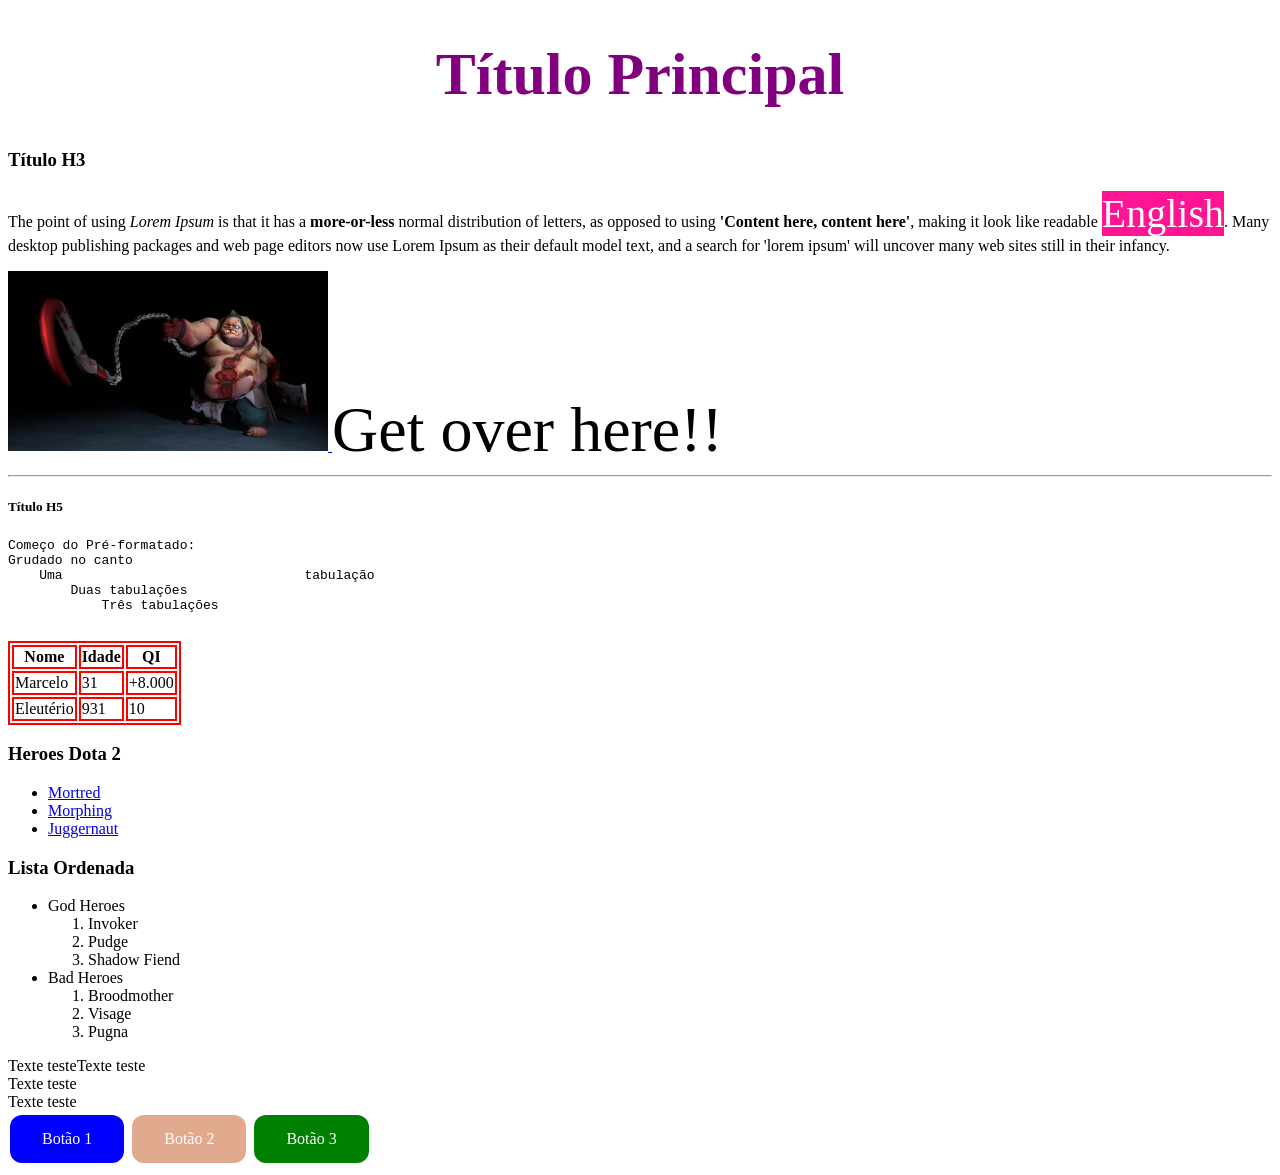
==== frontend/exemplos/primeiro/primeiro.html @ 9b502841 "Front-end avançado... exemplo 1 e 2" ====
﻿<!DOCTYPE html>
<!--    Comentários     -->
<html lang="en" xmlns="http://www.w3.org/1999/xhtml">
<head>
    <meta charset="utf-8" />
    <title>Jovem Programadora</title>
    <link href="estilo.css" rel="stylesheet"/>
    <style>
        th, td{
            border: solid 2px red;
        }
    </style>
</head>
<body>
    <h1>Título Principal</h1>
    <h3>Título H3</h3>
    <p>
        The point of using <em>Lorem Ipsum</em> is that it has a <strong>more-or-less</strong>
        normal distribution of letters, as opposed to using <b>'Content here, content here'</b>,
        making it look like readable
        <spam style="font-size: 40px; color:white; background-color:deeppink">English</spam>.
        Many desktop publishing packages and web page editors now use Lorem Ipsum as their default
        model text, and a search for 'lorem ipsum' will uncover many web sites still in their infancy.
    </p>
    <a href="https://www.w3schools.com">
        <img width="320" src="pudge.jpg" alt="Pudge" title="The Butcher" />
    </a>
    <span style="font-size: 64px">Get over here!!</span>
    <hr />
    <h5>Título H5</h5>
    <pre>Começo do Pré-formatado:
Grudado no canto
    Uma                               tabulação
        Duas tabulações
            Três tabulações
    </pre>
    <table style="border: solid 2px red">
        <thead>
            <tr>
                <th>Nome</th>
                <th>Idade</th>
                <th>QI</th>
            </tr>
            <tr>
                <td>Marcelo</td>
                <td>31</td>
                <td>+8.000</td>
            </tr>
            <tr>
                <td>Eleutério</td>
                <td>931</td>
                <td>10</td>
            </tr>
        </thead>
    </table>
    <h3>Heroes Dota 2</h3>
    <ul>
        <li><a href="https://www.dotabuff.com/heroes/phantom-assassin" target="_blank">Mortred</a></li>
        <li><a href="https://www.dotabuff.com/heroes/morphling" target="_blank">Morphing</a></li>
        <li><a href="https://www.dotabuff.com/heroes/juggernaut" target="_blank">Juggernaut</a></li>
    </ul>
    <h3>Lista Ordenada</h3>
    <ul>
        <li>
            God Heroes
            <ol>
                <li>Invoker</li>
                <li>Pudge</li>
                <li>Shadow Fiend</li>
            </ol>
        </li>
        <li>
            Bad Heroes
            <ol>
                <li>Broodmother</li>
                <li>Visage</li>
                <li>Pugna</li>
            </ol>
        </li>
    </ul>

    <span>Texte teste</span><span>Texte teste</span><div>Texte teste</div><div>Texte teste</div>


    <section>
        <a class="botao1" href="#">Botão 1</a>
        <a class="botao2" href="#">Botão 2</a>
        <a id="botao3" href="#">Botão 3</a>
    </section>

</body>
</html>
---- frontend/exemplos/primeiro/estilo.css ----
﻿h1
{
    font-size: 60px;
    color: purple;
    text-align: center;
}

.botao1{
    background-color: blue;
    color: white;
    padding: 15px 32px;
    text-align: center;
    text-decoration: none;
    display: inline-block;
    font-size: 16px;
    margin: 4px 2px;
    cursor: pointer;
    border-radius: 12px;
}

.botao1:hover{
    background-color: lightblue;
    color: black;
    font-weight: bold;
}

.botao2 {
    background-color: rgb(225, 169, 141);
    color: white;
    padding: 15px 32px;
    text-align: center;
    text-decoration: none;
    display: inline-block;
    font-size: 16px;
    margin: 4px 2px;
    cursor: pointer;
    border-radius: 12px;
}

/*.botao3{
    background-color: red;
    color: white;
    padding: 15px 32px;
    text-align: center;
    text-decoration: none;
    display: inline-block;
    font-size: 16px;
    margin: 4px 2px;
    cursor: pointer;
    border-radius: 12px;
}*/

#botao3{
    background-color: green;
    color: white;
    padding: 15px 32px;
    text-align: center;
    text-decoration: none;
    display: inline-block;
    font-size: 16px;
    margin: 4px 2px;
    cursor: pointer;
    border-radius: 12px;
}
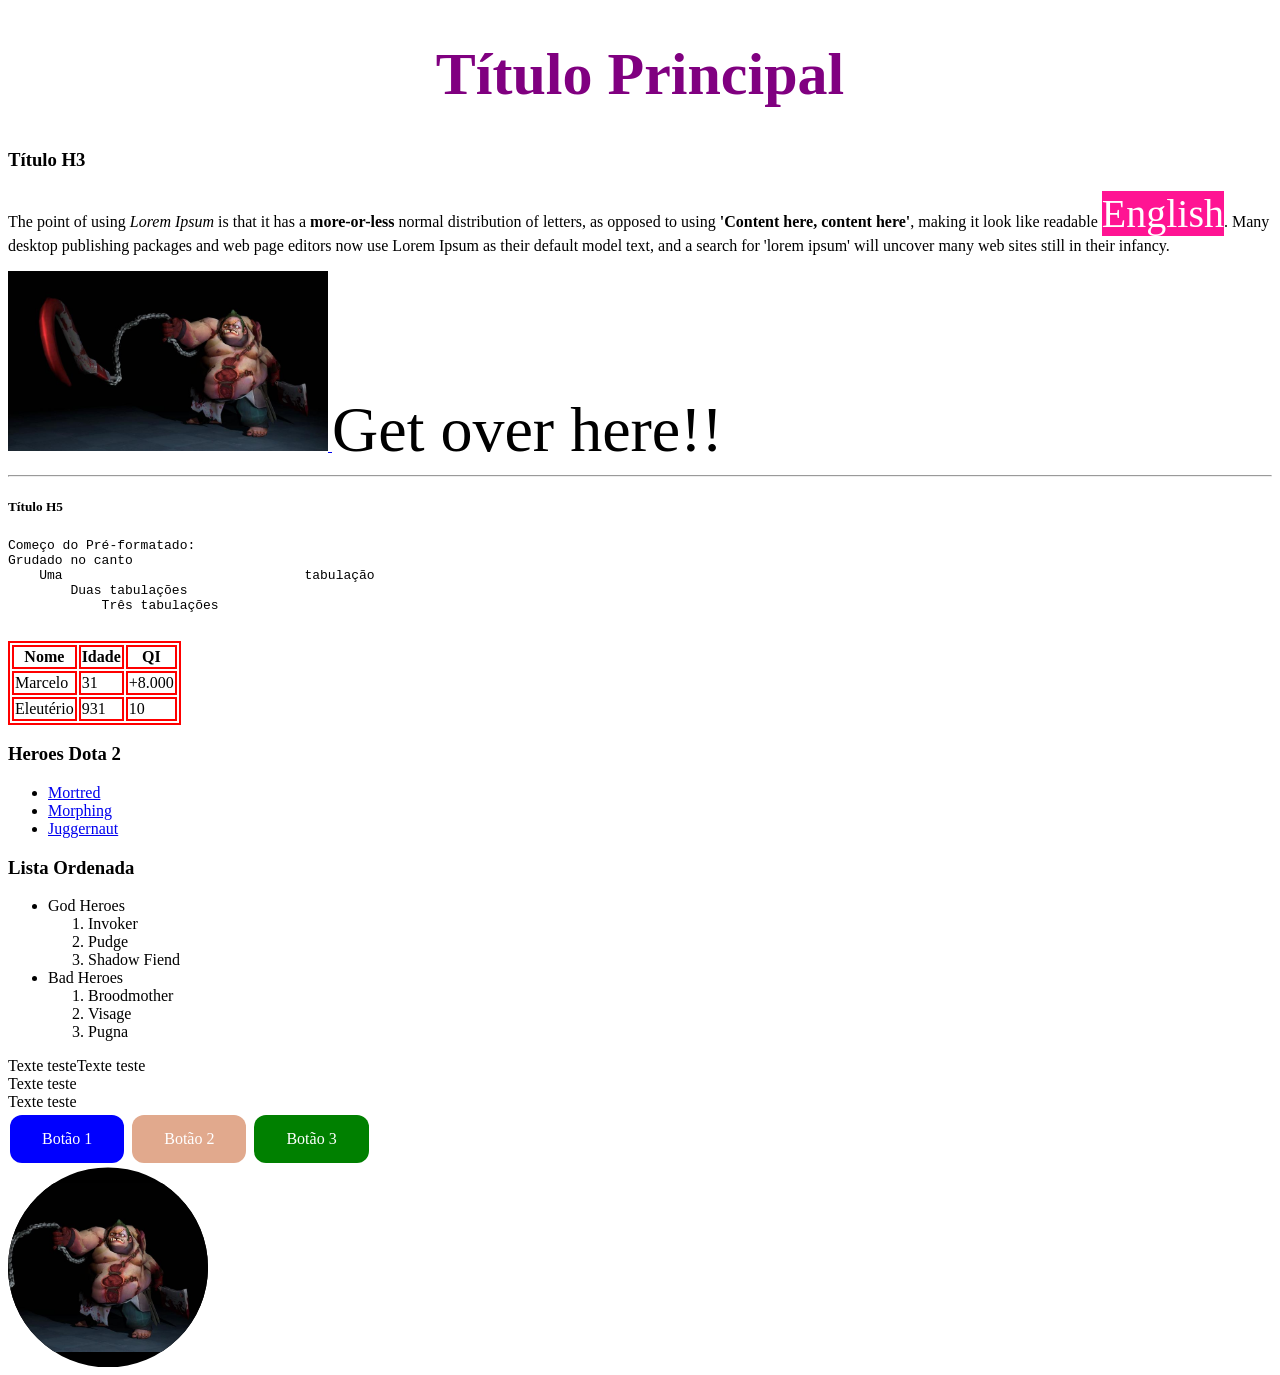
==== commit 6c730ad0: "Vários exemplos de front-end (HTML+CSS) finalizado. Incluindo forms." ====
--- a/frontend/exemplos/primeiro/primeiro.html
+++ b/frontend/exemplos/primeiro/primeiro.html
@@ -88,5 +88,7 @@
         <a id="botao3" href="#">Botão 3</a>
     </section>
 
+    <div class="recorte-personalizado"></div>
+
 </body>
 </html>
--- a/frontend/exemplos/primeiro/estilo.css
+++ b/frontend/exemplos/primeiro/estilo.css
@@ -61,4 +61,17 @@
     margin: 4px 2px;
     cursor: pointer;
     border-radius: 12px;
+}
+
+.recorte-personalizado {
+    width: 200px;
+    height: 200px;
+    background-position-y: center;
+    background-color: black;
+    background-image: url('pudge.jpg');
+    background-position-x: -100px;
+    background-size: 300px;
+    background-repeat: no-repeat;
+    clip-path: circle(50% at 50% 50%); /* Exemplo: um círculo perfeito no centro */
+    /* Outras opções: inset(), ellipse(), polygon() */
 }
